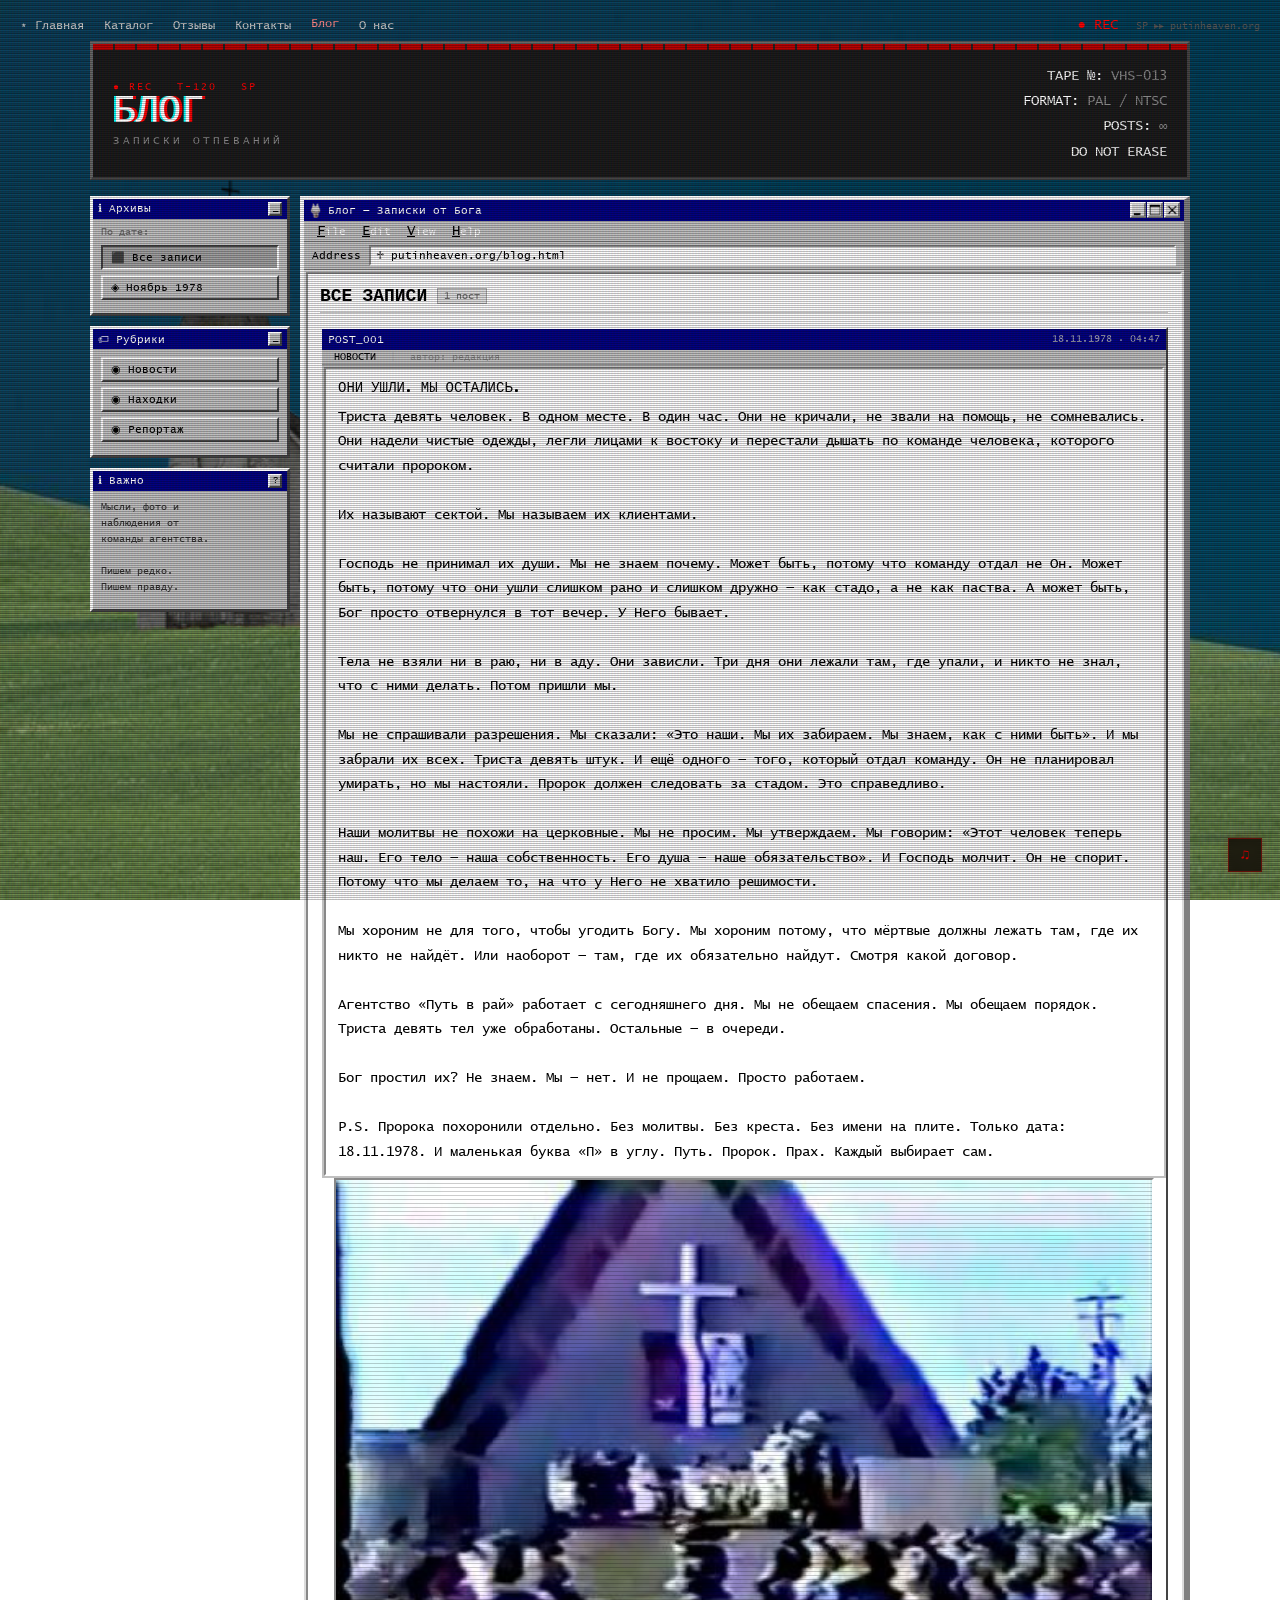
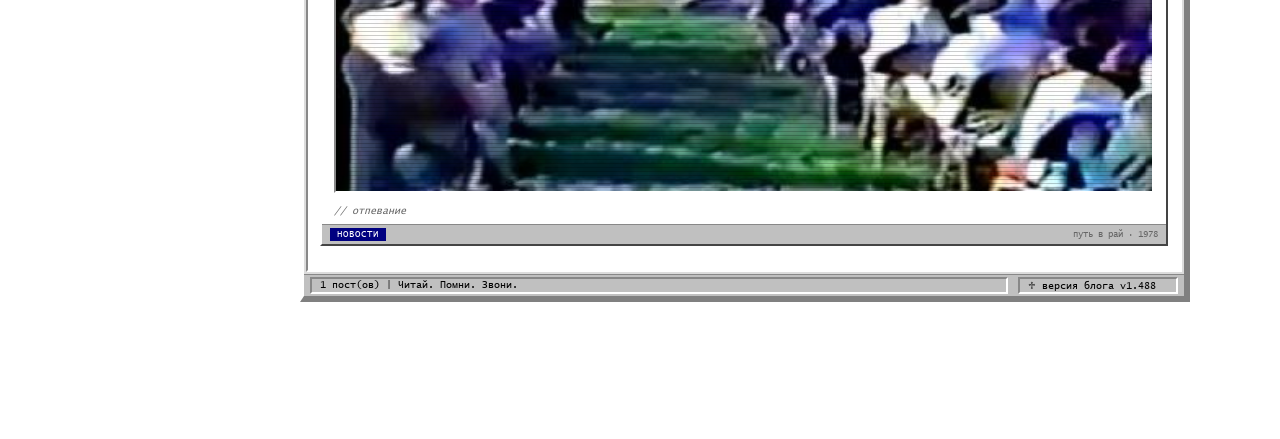
==== blog.html @ 78d271ff "first commit" ====
<!DOCTYPE html>
<html>
<head>
  <meta charset="UTF-8">
  <meta name="viewport" content="width=device-width, initial-scale=1.0">
  <title>⋆♱ ПУТЬ В РАЙ ♱⋆ — БЛОГ</title>

  <style>
    @font-face { font-family: main;        src: url("fonts/lucon.ttf") format("truetype"); }
    @font-face { font-family: windows;     src: url("fonts/WindowsRegular.ttf") format("truetype"); }
    @font-face { font-family: whiterabbit; src: url('fonts/whitrabt.woff') format('woff'); }

    * {
      margin: 0; padding: 0;
      color: white;
      font-family: main, 'Courier New', monospace;
      font-size: 14px;
      cursor: url("images/Normal-Select.png"), auto;
      box-sizing: border-box;
    }

    /* ── CRT ── */
    .crt::before {
      content: " "; display: block;
      position: fixed; top: 0; left: 0; bottom: 0; right: 0;
      background:
        linear-gradient(rgba(18,16,16,0) 50%, rgba(0,0,0,0.25) 50%),
        linear-gradient(90deg, rgba(255,0,0,0.06), rgba(0,255,0,0.02), rgba(0,0,255,0.06));
      z-index: 100; background-size: 100% 2px, 3px 100%; pointer-events: none;
    }
    @keyframes flicker {
      0%  { opacity: 0.27861; } 5%  { opacity: 0.34769; }
      10% { opacity: 0.23604; } 15% { opacity: 0.10626; }
      20% { opacity: 0.18128; } 25% { opacity: 0.10626; }
      30% { opacity: 0.18128; } 35% { opacity: 0.23604; }
    }
    .crt::after {
      content: " "; display: block;
      position: fixed; top: 0; left: 0; bottom: 0; right: 0;
      background: rgba(18,16,16,0.1); opacity: 0;
      z-index: 100; pointer-events: none;
      animation: flicker 0.15s infinite;
    }

    @keyframes blink-rec  { 0%,49%{opacity:1} 50%,100%{opacity:0} }
    @keyframes tape-wobble { 0%,100%{letter-spacing:2px} 50%{letter-spacing:1px} }
    @keyframes vhs-noise   { 0%{opacity:0.03} 50%{opacity:0.07} 100%{opacity:0.03} }

    body { overflow-x: hidden; padding-bottom: 40px; }
    body::-webkit-scrollbar { display: none; }
    body { -ms-overflow-style: none; scrollbar-width: none; }

    /* ── BACKGROUND ── */
    #body1 {
      background-image: url("images/back.jpg");
      background-size: cover; background-attachment: fixed;
      min-height: 100vh; position: relative;
    }
    #body1::before {
      content: ''; position: fixed; top: 0; left: 0; right: 0; bottom: 0;
      background-image: repeating-linear-gradient(
        0deg, transparent, transparent 2px,
        rgba(0,0,0,0.15) 2px, rgba(0,0,0,0.15) 4px
      );
      z-index: 1; pointer-events: none;
      animation: vhs-noise 3s ease-in-out infinite;
    }

    #everything {
      position: relative; z-index: 2;
      display: flex; flex-direction: column; align-items: center;
      padding: 17px 10px 60px; min-height: 100vh;
    }

    /* ── TOP NAV ── */
    #topbar {
      width: 100%; display: flex; align-items: center;
      justify-content: space-between; padding: 0 10px; margin-bottom: 8px;
    }
    #topbar nav { display: flex; gap: 20px; margin: 0; }
    #topbar nav div { margin: 0; }
    #topbar nav a, #topbar nav p {
      font-size: 12px; color: #ccc; text-decoration: none;
      cursor: url("images/Link-Select.png"), auto;
    }
    #topbar nav a:hover { text-decoration: underline; color: white; }

    /* ── VHS CASSETTE HEADER ── */
    #blog-header { width: 100%; max-width: 1100px; margin-bottom: 16px; }
    .vhs-cassette-label {
      background-color: #1a1a1a;
      border: 3px solid #444; border-top: 3px solid #666; border-left: 3px solid #666;
      padding: 12px 20px; position: relative; overflow: hidden;
    }
    .vhs-cassette-label::before {
      content: ''; position: absolute; top: 0; left: 0; right: 0; height: 6px;
      background: repeating-linear-gradient(90deg, #b00 0px, #b00 20px, #222 20px, #222 22px);
    }
    .vhs-label-inner { margin-top: 8px; display: flex; justify-content: space-between; align-items: center; }
    .vhs-rec { font-size: 10px; color: #f00; animation: blink-rec 1s step-end infinite; letter-spacing: 2px; }
    .vhs-main-title {
      font-family: whiterabbit, 'Courier New', monospace;
      font-size: 38px; color: #fff;
      text-shadow: 3px 0 #f00, -2px 0 #0ff;
      animation: tape-wobble 4s ease-in-out infinite; line-height: 1;
    }
    .vhs-subtitle { font-size: 11px; color: #888; letter-spacing: 3px; margin-top: 4px; }
    .vhs-meta { text-align: right; font-size: 10px; color: #555; line-height: 1.8; }
    .vhs-meta span { color: #888; }

    /* ── LAYOUT ── */
    #blog-layout { width: 100%; max-width: 1100px; display: flex; gap: 10px; align-items: flex-start; }

    /* ── SIDEBAR ── */
    #blog-sidebar { width: 200px; flex-shrink: 0; }
    .sidebar-window {
      background-color: #c0c0c0;
      border-top: 3px solid #fff; border-left: 3px solid #fff;
      border-bottom: 3px solid #444; border-right: 3px solid #444;
      margin-bottom: 10px;
    }
    .sidebar-titlebar {
      background-color: #000080; padding: 3px 5px;
      display: flex; align-items: center; gap: 5px;
    }
    .sidebar-titlebar span { font-size: 11px; color: white; flex: 1; }
    .sidebar-btn {
      width: 14px; height: 14px; background: #c0c0c0;
      border-top: 2px solid #fff; border-left: 2px solid #fff;
      border-bottom: 2px solid #444; border-right: 2px solid #444;
      font-size: 9px; color: black;
      display: flex; align-items: center; justify-content: center;
      cursor: url("images/Link-Select.png"), auto;
    }
    .sidebar-content { padding: 8px; background: #c0c0c0; }
    .sidebar-content * { color: black; background: transparent; }
    .sidebar-content p { font-size: 11px; margin-bottom: 6px; color: #333; }

    .filter-btn {
      display: block; width: 100%; text-align: left;
      padding: 4px 8px; background: #c0c0c0;
      border-top: 2px solid #fff; border-left: 2px solid #fff;
      border-bottom: 2px solid #444; border-right: 2px solid #444;
      font-family: main, monospace; font-size: 11px; color: black;
      margin-bottom: 5px; cursor: url("images/Link-Select.png"), auto;
    }
    .filter-btn:active, .filter-btn.active {
      border-top: 2px solid #444; border-left: 2px solid #444;
      border-bottom: 2px solid #fff; border-right: 2px solid #fff;
    }
    .filter-btn.active { background: #a0a0a0; }

    /* ── MAIN WINDOW ── */
    #blog-main { flex: 1; min-width: 0; }
    .main-window {
      background-color: gainsboro;
      border-top: 4px solid white; border-left: 4px solid white;
      border-bottom: 6px solid grey; border-right: 6px solid grey;
    }
    .main-titlebar {
      background-color: #000080; padding: 3px 4px;
      display: flex; align-items: center; height: 21px;
    }
    .main-titlebar .title-icon { width: 15px; margin-right: 5px; }
    .main-titlebar .title-text { font-size: 11px; color: white; flex: 1; }
    .win-btn {
      width: 16px; height: 16px; background: gainsboro;
      border-top: 2px solid white; border-left: 2px solid white;
      border-bottom: 2px solid grey; border-right: 2px solid grey;
      margin-left: 1px; display: flex; align-items: center; justify-content: center;
      cursor: url("images/Link-Select.png"), auto;
    }
    .win-btn img { max-width: 100%; max-height: 100%; display: block; }

    .menu-bar {
      background: #c0c0c0; padding: 1px 5px;
      display: flex; gap: 0; border-bottom: 1px solid #888;
    }
    .menu-bar div {
      padding: 2px 8px; font-size: 11px; color: black;
      background: transparent; cursor: url("images/Link-Select.png"), auto;
    }
    .menu-bar div:hover { background: #000080; color: white; }
    .menu-bar div u { color: inherit; }

    .address-bar {
      background: #c0c0c0; padding: 3px 8px;
      display: flex; align-items: center; gap: 8px; border-bottom: 1px solid #888;
    }
    .address-bar label { font-size: 11px; color: black; }
    .address-field {
      flex: 1; background: white;
      border-top: 2px solid #888; border-left: 2px solid #888;
      border-bottom: 2px solid white; border-right: 2px solid white;
      padding: 2px 5px; font-family: main, monospace; font-size: 11px; color: black;
    }

    .window-content {
      background: white; margin: 2px;
      border-top: 2px solid #888; border-left: 2px solid #888;
      border-bottom: 2px solid white; border-right: 2px solid white;
      padding: 12px; min-height: 500px;
    }
    .window-content * { color: black; background: transparent; }

    /* ── PAGE HEADER ── */
    .cat-header {
      display: flex; align-items: center; gap: 10px;
      margin-bottom: 14px; padding-bottom: 6px;
      border-bottom: 1px solid #c0c0c0;
    }
    .cat-header h2 { font-family: whiterabbit, monospace; font-size: 18px; color: #000; }
    .cat-count { font-size: 10px; color: #666; background: #e0e0e0 !important; padding: 2px 6px; border: 1px solid #aaa; }

    /* ── POST CARD ── */
    .post {
      background: #c0c0c0;
      border-top: 2px solid white; border-left: 2px solid white;
      border-bottom: 2px solid #444; border-right: 2px solid #444;
      margin-bottom: 12px;
    }

    .post-titlebar {
      background: #000080; padding: 3px 6px;
      display: flex; justify-content: space-between; align-items: center; height: 21px;
    }
    .post-titlebar .post-num  { font-size: 11px; color: white; }
    .post-titlebar .post-date { font-size: 10px; color: #aab; }

    .post-menustrip {
      background: #c0c0c0; padding: 1px 5px;
      display: flex; border-bottom: 1px solid #888;
    }
    .post-menustrip span {
      padding: 1px 7px; font-size: 10px; color: black; background: transparent;
    }

    /* inner content area — white like product cards */
    .post-inner {
      background: white;
      margin: 2px;
      border-top: 2px solid #888; border-left: 2px solid #888;
      border-bottom: 2px solid white; border-right: 2px solid white;
      padding: 10px 12px;
    }
    .post-inner * { color: black; background: transparent; }

    .post-subject {
      font-family: whiterabbit, monospace; font-size: 14px;
      color: #000; margin-bottom: 8px; line-height: 1.3;
    }
    .post-text { font-size: 12px; color: #333; line-height: 1.75; }
    .post-text p { margin-bottom: 8px; }
    .post-text p:last-child { margin-bottom: 0; }

    /* ── PHOTOS ── */
    .post-photos {
      background: white; padding: 0 12px 10px;
      display: grid; gap: 4px;
    }
    .post-photos.photos-1 { grid-template-columns: 1fr; }
    .post-photos.photos-2 { grid-template-columns: 1fr 1fr; }
    .post-photos.photos-3 { grid-template-columns: 2fr 1fr; }
    .post-photos.photos-3 .photo-slot:first-child { grid-row: span 2; }
    .post-photos.photos-4 { grid-template-columns: 1fr 1fr; }

    .photo-slot {
      background: black;
      border-top: 2px solid #888; border-left: 2px solid #888;
      border-bottom: 2px solid white; border-right: 2px solid white;
      aspect-ratio: 4/3; overflow: hidden; position: relative;
    }
    .photo-slot img { width: 100%; height: 100%; object-fit: cover; display: block; }
    /* scanlines */
    .photo-slot::after {
      content: ''; position: absolute; inset: 0;
      background: repeating-linear-gradient(
        0deg, transparent, transparent 3px, rgba(0,0,0,0.2) 3px, rgba(0,0,0,0.2) 4px
      );
      pointer-events: none; z-index: 1;
    }

    /* empty placeholder */
    .photo-slot.empty {
      display: flex; flex-direction: column;
      align-items: center; justify-content: center; gap: 5px;
    }
    .photo-slot.empty .ph-icon  { font-size: 26px; opacity: 0.25; }
    .photo-slot.empty .ph-label { font-size: 9px; color: #555; letter-spacing: 2px; }

    .photo-caption {
      background: white; padding: 3px 12px 8px;
      font-size: 10px; color: #666; font-style: italic;
    }

    /* ── POST FOOTER ── */
    .post-footer {
      background: #c0c0c0; padding: 3px 8px;
      display: flex; justify-content: space-between; align-items: center;
      border-top: 1px solid #888;
    }
    .post-tag {
      font-size: 9px; padding: 1px 6px; color: black;
      border: 1px solid #888; letter-spacing: 1px;
    }
    .post-tag.tag-новости  { background: #000080 !important; color: white; border-color: #000080; }
    .post-tag.tag-находки  { background: #800000 !important; color: white; border-color: #800000; }
    .post-tag.tag-репортаж { background: #005000 !important; color: white; border-color: #005000; }
    .post-footer-right { font-size: 9px; color: #666; }

    /* ── STATUS BAR ── */
    .status-bar {
      background: #c0c0c0; border-top: 1px solid #888;
      padding: 2px 6px; display: flex; gap: 10px;
    }
    .status-field {
      border-top: 2px solid #888; border-left: 2px solid #888;
      border-bottom: 2px solid white; border-right: 2px solid white;
      padding: 1px 8px; font-size: 10px; color: black; background: transparent; flex: 1;
    }

    footer { margin-top: 20px; text-align: center; font-size: 11px; color: #888; }
    footer * { background: transparent; }
    a { text-decoration: none; color: inherit; }
    a:hover { text-decoration: underline; cursor: url("images/Link-Select.png"), auto; }
  </style>
</head>
<body>
  <div class="crt"></div>
  <div id="body1">
    <div id="everything">

      <!-- TOP NAV -->
      <div id="topbar">
        <nav>
          <div><a href="index.html">⋆ Главная</a></div>
          <div><a href="shop.html">Каталог</a></div>
          <div><a href="gallery.html">Отзывы</a></div>
          <div><a href="contact.html">Контакты</a></div>
          <div><p style="color:#f88;">Блог</p></div>
          <div><a href="about.html">О нас</a></div>
        </nav>
        <div style="font-size:10px;color:#555;">
          <span style="color:#f00;animation:blink-rec 1s step-end infinite;display:inline-block;">● REC</span>
          &nbsp;&nbsp;SP ▸▸ putinheaven.org
        </div>
      </div>

      <!-- VHS HEADER -->
      <div id="blog-header">
        <div class="vhs-cassette-label">
          <div class="vhs-label-inner">
            <div class="vhs-title-block">
              <div class="vhs-rec">● REC &nbsp; T-120 &nbsp; SP</div>
              <div class="vhs-main-title">БЛОГ</div>
              <div class="vhs-subtitle">ЗАПИСКИ ОТПЕВАНИЙ</div>
            </div>
            <div class="vhs-meta">
              <div>TAPE №: <span>VHS-013</span></div>
              <div>FORMAT: <span>PAL / NTSC</span></div>
              <div>POSTS: <span>∞</span></div>
              <div>DO NOT ERASE</div>
            </div>
          </div>
        </div>
      </div>

      <!-- MAIN LAYOUT -->
      <div id="blog-layout">

        <!-- SIDEBAR -->
        <div id="blog-sidebar">

          <div class="sidebar-window">
            <div class="sidebar-titlebar">
              <span>ℹ Архивы</span>
              <div class="sidebar-btn">_</div>
            </div>
            <div class="sidebar-content">
              <p style="font-size:10px;color:#666;margin-bottom:8px;">По дате:</p>
              <button class="filter-btn active" onclick="filterPosts('all',this)">⬛ Все записи</button>
              <button class="filter-btn" onclick="filterPosts('2025-03',this)">◈ Ноябрь 1978</button>
            </div>
          </div>

          <div class="sidebar-window">
            <div class="sidebar-titlebar">
              <span>🏷 Рубрики</span>
              <div class="sidebar-btn">_</div>
            </div>
            <div class="sidebar-content">
              <button class="filter-btn" onclick="filterPosts('новости',this)">◉ Новости</button>
              <button class="filter-btn" onclick="filterPosts('находки',this)">◉ Находки</button>
              <button class="filter-btn" onclick="filterPosts('репортаж',this)">◉ Репортаж</button>
            </div>
          </div>

          <div class="sidebar-window">
            <div class="sidebar-titlebar">
              <span>ℹ Важно</span>
              <div class="sidebar-btn">?</div>
            </div>
            <div class="sidebar-content">
              <p style="font-size:10px;line-height:1.6;">
                Мысли, фото и<br>
                наблюдения от<br>
                команды агентства.<br><br>
                Пишем редко.<br>
                Пишем правду.
              </p>
            </div>
          </div>

        </div><!-- /sidebar -->

        <!-- MAIN WINDOW -->
        <div id="blog-main">
          <div class="main-window">

            <div class="main-titlebar">
              <img class="title-icon" src="images/default.png">
              <span class="title-text">Блог — Записки от Бога</span>
              <div class="win-btn"><img src="images/hide.png"></div>
              <div class="win-btn"><img src="images/screen.png"></div>
              <div class="win-btn"><img src="images/close.png"></div>
            </div>

            <div class="menu-bar">
              <div><u>F</u><span style="font-size:11px;">ile</span></div>
              <div><u>E</u><span style="font-size:11px;">dit</span></div>
              <div><u>V</u><span style="font-size:11px;">iew</span></div>
              <div><u>H</u><span style="font-size:11px;">elp</span></div>
            </div>

            <div class="address-bar">
              <label>Address</label>
              <div class="address-field">♱ putinheaven.org/blog.html</div>
            </div>

            <div class="window-content">

              <div class="cat-header">
                <h2 id="cat-title">ВСЕ ЗАПИСИ</h2>
                <span class="cat-count" id="cat-count">1 пост</span>
              </div>

              <div id="posts-container">

                <!-- ════════════════════ POST 001 ════════════════════ -->
                <article class="post" data-month="2025-03" data-tag="новости">
                  <div class="post-titlebar">
                    <span class="post-num">POST_001</span>
                    <span class="post-date">18.11.1978 · 04:47</span>
                  </div>
                  <div class="post-menustrip">
                    <span>НОВОСТИ</span>
                    <span style="color:#aaa;background:transparent;">|</span>
                    <span style="color:#888;background:transparent;">автор: редакция</span>
                  </div>
                  <div class="post-inner">
                    <div class="post-subject">ОНИ УШЛИ. МЫ ОСТАЛИСЬ.</div>
                    <div class="post-text">
                      <p>Триста девять человек. В одном месте. В один час. Они не кричали, не звали на помощь, не сомневались. Они надели чистые одежды, легли лицами к востоку и перестали дышать по команде человека, которого считали пророком.<br><br> Их называют сектой. Мы называем их клиентами.<br><br> Господь не принимал их души. Мы не знаем почему. Может быть, потому что команду отдал не Он. Может быть, потому что они ушли слишком рано и слишком дружно — как стадо, а не как паства. А может быть, Бог просто отвернулся в тот вечер. У Него бывает.<br><br> Тела не взяли ни в раю, ни в аду. Они зависли. Три дня они лежали там, где упали, и никто не знал, что с ними делать. Потом пришли мы.<br><br> Мы не спрашивали разрешения. Мы сказали: «Это наши. Мы их забираем. Мы знаем, как с ними быть». И мы забрали их всех. Триста девять штук. И ещё одного — того, который отдал команду. Он не планировал умирать, но мы настояли. Пророк должен следовать за стадом. Это справедливо.<br><br> Наши молитвы не похожи на церковные. Мы не просим. Мы утверждаем. Мы говорим: «Этот человек теперь наш. Его тело — наша собственность. Его душа — наше обязательство». И Господь молчит. Он не спорит. Потому что мы делаем то, на что у Него не хватило решимости.<br><br> Мы хороним не для того, чтобы угодить Богу. Мы хороним потому, что мёртвые должны лежать там, где их никто не найдёт. Или наоборот — там, где их обязательно найдут. Смотря какой договор.<br><br> Агентство «Путь в рай» работает с сегодняшнего дня. Мы не обещаем спасения. Мы обещаем порядок. Триста девять тел уже обработаны. Остальные — в очереди.<br><br> Бог простил их? Не знаем. Мы — нет. И не прощаем. Просто работаем.<br><br> P.S. Пророка похоронили отдельно. Без молитвы. Без креста. Без имени на плите. Только дата: 18.11.1978. И маленькая буква «П» в углу. Путь. Пророк. Прах. Каждый выбирает сам.</p>
                    </div>
                  </div>

                  <!--
                    ФОТО: замени .empty на реальное фото.
                    Сетки: photos-1 (одно) / photos-2 (два рядом) / photos-3 (мозаика) / photos-4 (2×2)
                  -->
                  <div class="post-photos photos-1">
                    <div class="photo-slot">
                        <img src="images/aefd56bdcdacd6c69c7edb68bfff295c.jpg" alt="">
                      </div>
                    <!--
                      Пример с реальным фото:
                      <div class="photo-slot">
                        <img src="media/images/blog/post1.jpg" alt="">
                      </div>
                    -->
                  </div>
                  <div class="photo-caption">// отпевание</div>

                  <div class="post-footer">
                    <span class="post-tag tag-новости">НОВОСТИ</span>
                    <span class="post-footer-right">путь в рай · 1978</span>
                  </div>
                </article>


                <!--
                  ════ ШАБЛОН НОВОГО ПОСТА — скопируй блок ниже ════

                <article class="post" data-month="ГГГГ-ММ" data-tag="рубрика">
                  <div class="post-titlebar">
                    <span class="post-num">POST_004</span>
                    <span class="post-date">ДД.ММ.ГГГГ · ЧЧ:ММ</span>
                  </div>
                  <div class="post-menustrip">
                    <span>РУБРИКА</span>
                    <span style="color:#aaa;background:transparent;">|</span>
                    <span style="color:#888;background:transparent;">автор: редакция</span>
                  </div>
                  <div class="post-inner">
                    <div class="post-subject">ЗАГОЛОВОК</div>
                    <div class="post-text">
                      <p>Текст поста.</p>
                    </div>
                  </div>
                  <div class="post-photos photos-1">
                    <div class="photo-slot">
                      <img src="media/images/blog/ФОТО.jpg" alt="">
                    </div>
                  </div>
                  <div class="photo-caption">// подпись</div>
                  <div class="post-footer">
                    <span class="post-tag tag-рубрика">РУБРИКА</span>
                    <span class="post-footer-right">☠ путь в рай · 2025</span>
                  </div>
                </article>
                -->

              </div>
            </div><!-- /window-content -->

            <div class="status-bar">
              <div class="status-field" id="status-msg">1 пост(ов) | Читай. Помни. Звони.</div>
              <div class="status-field" style="max-width:160px;">♱ версия блога v1.488</div>
            </div>

          </div>
        </div><!-- /blog-main -->

      </div><!-- /blog-layout -->

      <footer>
        <p>✮ ⋆ ˚｡𖦹 ⋆｡°✩ С 18.11.1978 — ООО "ПУТЬ В РАЙ" ✮ ⋆ ˚｡𖦹 ⋆｡°✩</p>
      </footer>

    </div>
  </div>

  <script>
    function filterPosts(key, btn) {
      document.querySelectorAll('.filter-btn').forEach(b => b.classList.remove('active'));
      btn.classList.add('active');

      const posts = document.querySelectorAll('#posts-container .post');
      let visible = 0;
      posts.forEach(p => {
        const show = key === 'all' || p.dataset.month === key || p.dataset.tag === key;
        p.style.display = show ? '' : 'none';
        if (show) visible++;
      });

      const titles = {
        all: 'ВСЕ ЗАПИСИ', новости: 'НОВОСТИ', находки: 'НАХОДКИ',
        репортаж: 'РЕПОРТАЖ', '2025-03': 'НОЯБРЬ 1978', '2025-04': 'АПРЕЛЬ 2025'
      };
      document.getElementById('cat-title').textContent  = titles[key] || 'POSTS';
      document.getElementById('cat-count').textContent  = `${visible} пост(ов)${visible !== 1 ? '' : ''}`;
      document.getElementById('status-msg').textContent = `${visible} пост(ов) | Читай. Помни. Звони.`;
    }
  </script>
  <script src="vhs-transition.js"></script> 
  <script src="ambient-audio.js"></script>
</body>
</html>
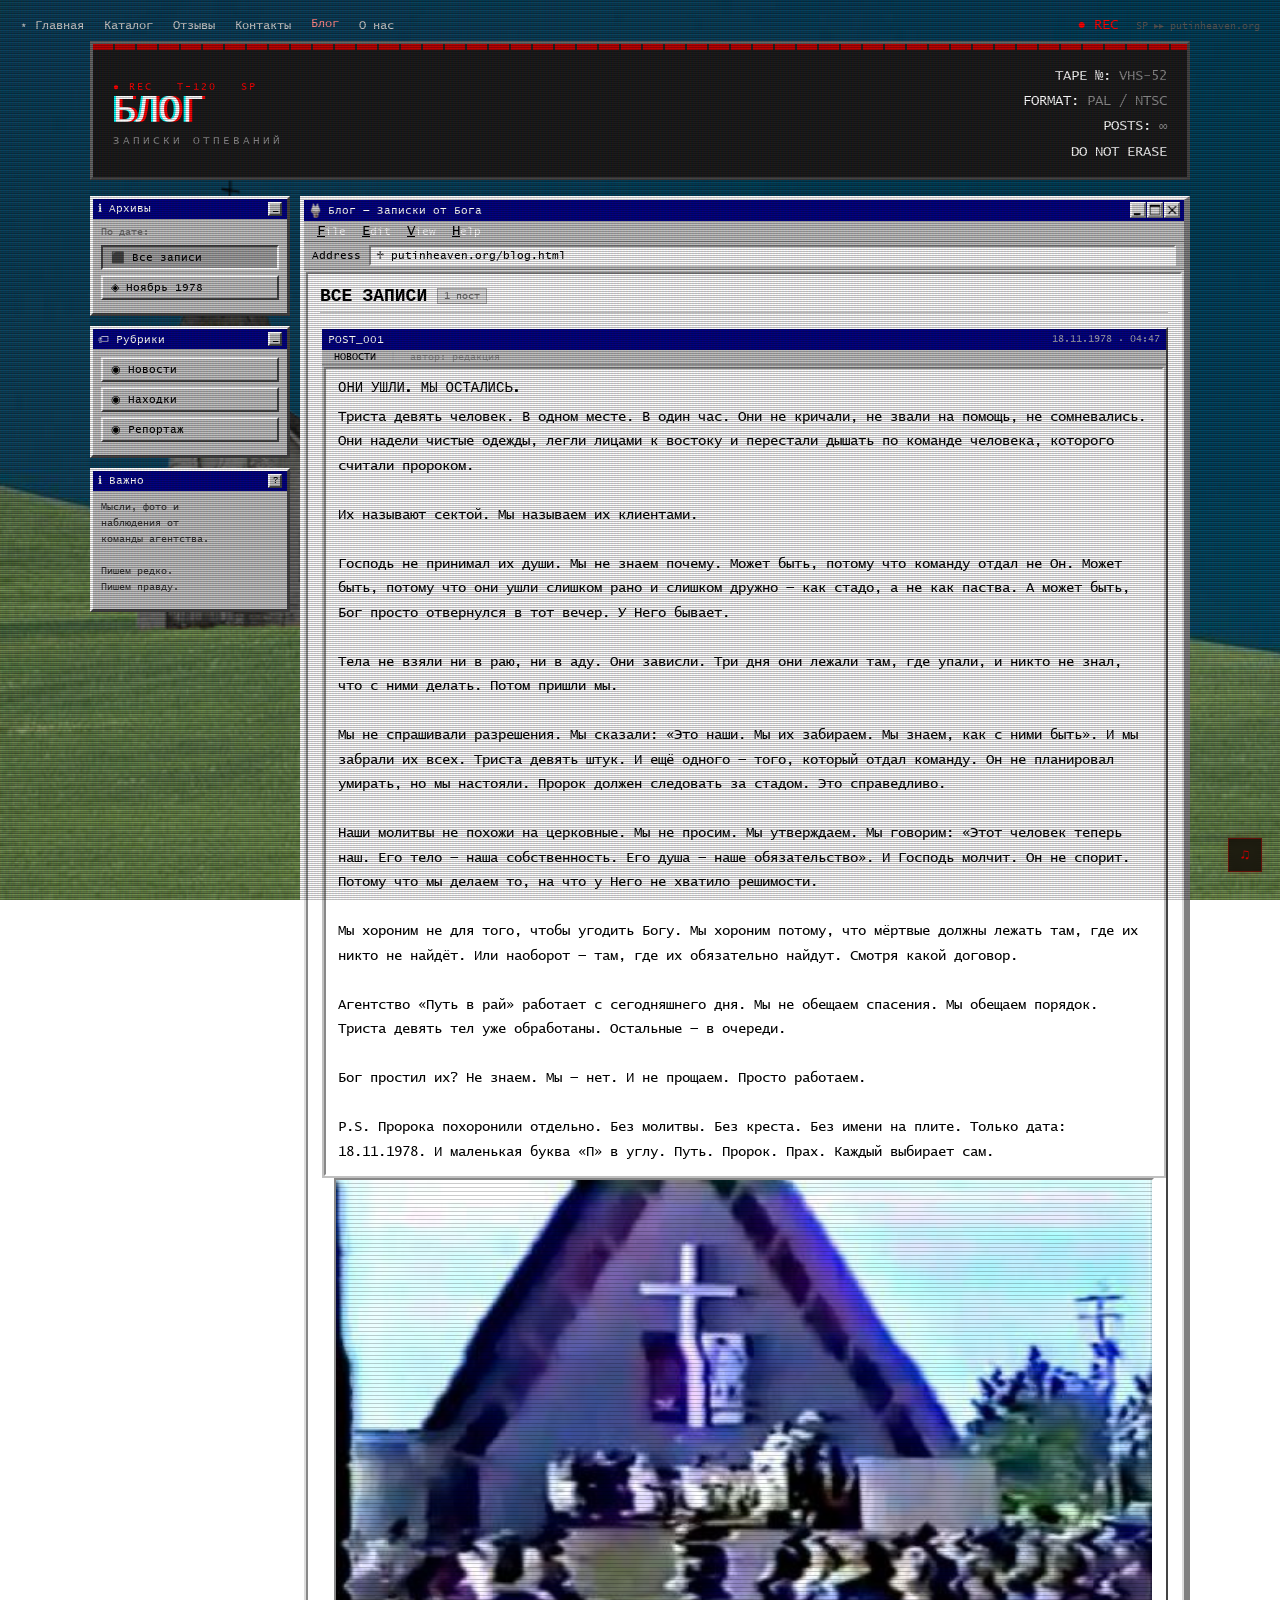
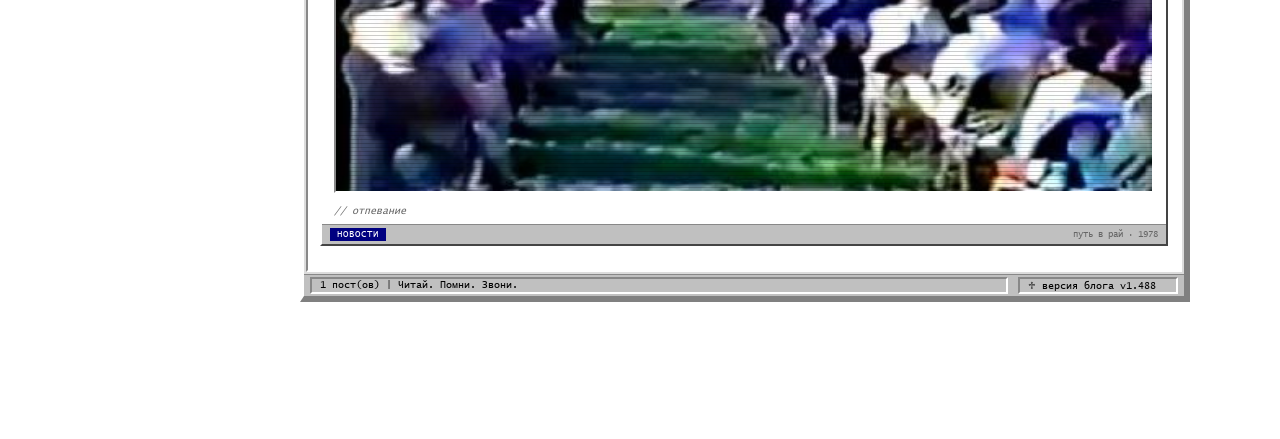
==== commit 07d18bf9: "Update blog.html" ====
--- a/blog.html
+++ b/blog.html
@@ -356,7 +356,7 @@
               <div class="vhs-subtitle">ЗАПИСКИ ОТПЕВАНИЙ</div>
             </div>
             <div class="vhs-meta">
-              <div>TAPE №: <span>VHS-013</span></div>
+              <div>TAPE №: <span>VHS-52</span></div>
               <div>FORMAT: <span>PAL / NTSC</span></div>
               <div>POSTS: <span>∞</span></div>
               <div>DO NOT ERASE</div>
